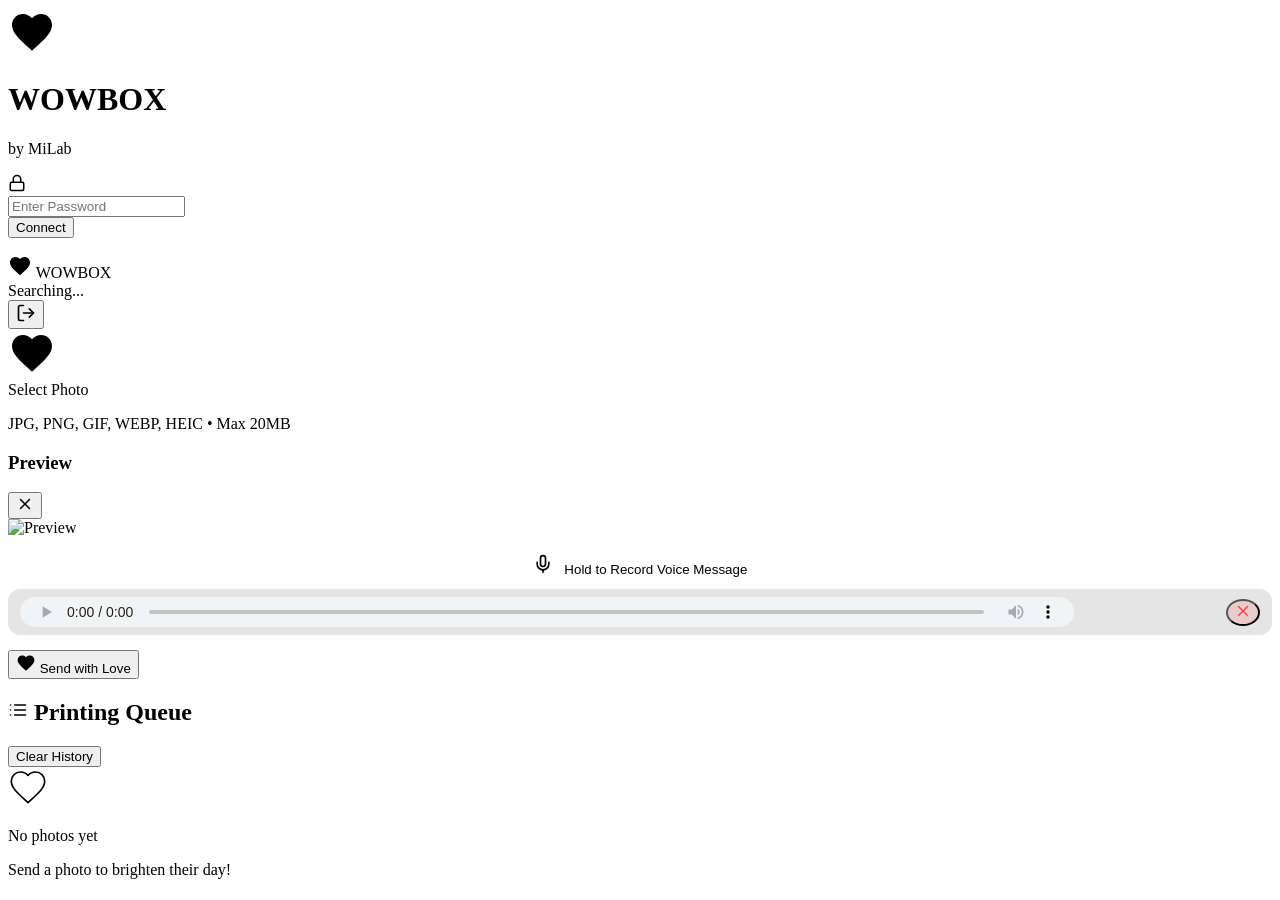
==== WOWBOX_V2/static/index.html @ 2955360f "Add files via upload" ====
<!DOCTYPE html>
<html lang="en" dir="ltr">
<head>
    <meta charset="UTF-8">
    <meta name="viewport" content="width=device-width, initial-scale=1.0, maximum-scale=1.0, user-scalable=no">
    <title>WOWBOX - Family Connection</title>
    <meta name="description" content="Send photos to your loved ones through WOWBOX, anytime, anywhere.">
    <meta name="theme-color" content="#FCF9F2">
    <meta name="apple-mobile-web-app-capable" content="yes">
    <meta name="apple-mobile-web-app-status-bar-style" content="default">
    <link rel="preconnect" href="https://fonts.googleapis.com">
    <link rel="preconnect" href="https://fonts.gstatic.com" crossorigin>
    <link href="https://fonts.googleapis.com/css2?family=Outfit:wght@300;400;500;600;700;800;900&display=swap" rel="stylesheet">
    <link rel="stylesheet" href="/static/style.css">
</head>
<body>

    <!-- Animated Background -->
    <div class="bg-animation">
        <div class="heart heart-1"></div>
        <div class="heart heart-2"></div>
        <div class="heart heart-3"></div>
    </div>

    <!-- ═══════════════════ LOGIN SCREEN ═══════════════════ -->
    <div id="login-screen" class="screen active">
        <div class="login-container">
            <div class="login-card glass">
                <div class="login-header">
                    <div class="logo-icon">
                        <svg width="48" height="48" viewBox="0 0 24 24" fill="currentColor">
                           <path d="M12 21.35l-1.45-1.32C5.4 15.36 2 12.28 2 8.5 2 5.42 4.42 3 7.5 3c1.74 0 3.41.81 4.5 2.09C13.09 3.81 14.76 3 16.5 3 19.58 3 22 5.42 22 8.5c0 3.78-3.4 6.86-8.55 11.54L12 21.35z"/>
                        </svg>
                    </div>
                    <h1 class="logo-text">WOWBOX</h1>
                    <p class="login-subtitle">by MiLab</p>
                </div>

                <form id="login-form" autocomplete="off">
                    <div class="input-group">
                        <div class="input-icon">
                            <svg width="18" height="18" viewBox="0 0 24 24" fill="none" stroke="currentColor" stroke-width="2" stroke-linecap="round" stroke-linejoin="round">
                                <rect x="3" y="11" width="18" height="11" rx="2" ry="2"></rect>
                                <path d="M7 11V7a5 5 0 0 1 10 0v4"></path>
                            </svg>
                        </div>
                        <input type="password" id="password-input" placeholder="Enter Password" required autocomplete="current-password">
                    </div>
                    <button type="submit" id="login-btn" class="btn btn-primary btn-full">
                        <span class="btn-text">Connect</span>
                        <div class="btn-loader hidden">
                            <div class="spinner-small"></div>
                        </div>
                    </button>
                    <p id="login-error" class="error-text hidden"></p>
                </form>
            </div>
        </div>
    </div>

    <!-- ═══════════════════ MAIN APP SCREEN ═══════════════════ -->
    <div id="app-screen" class="screen">

        <!-- Header -->
        <header class="app-header glass-subtle">
            <div class="header-content">
                <div class="header-brand">
                    <svg class="header-logo-icon" width="24" height="24" viewBox="0 0 24 24" fill="currentColor">
                        <path d="M12 21.35l-1.45-1.32C5.4 15.36 2 12.28 2 8.5 2 5.42 4.42 3 7.5 3c1.74 0 3.41.81 4.5 2.09C13.09 3.81 14.76 3 16.5 3 19.58 3 22 5.42 22 8.5c0 3.78-3.4 6.86-8.55 11.54L12 21.35z"/>
                    </svg>
                    <span class="header-title">WOWBOX</span>
                </div>
                <div class="header-actions">
                    <div id="agent-status" class="agent-badge offline" title="Printer Status">
                        <span class="agent-dot"></span>
                        <span class="agent-label">Searching...</span>
                    </div>
                    <button id="logout-btn" class="btn-icon" title="Logout">
                        <svg width="20" height="20" viewBox="0 0 24 24" fill="none" stroke="currentColor" stroke-width="2" stroke-linecap="round" stroke-linejoin="round">
                            <path d="M9 21H5a2 2 0 0 1-2-2V5a2 2 0 0 1 2-2h4"></path>
                            <polyline points="16 17 21 12 16 7"></polyline>
                            <line x1="21" y1="12" x2="9" y2="12"></line>
                        </svg>
                    </button>
                </div>
            </div>
        </header>

        <!-- Main Content -->
        <main class="app-main">

            <!-- Upload Section -->
            <section class="upload-section">
                <div id="upload-zone" class="upload-zone glass">
                    <input type="file" id="file-input" accept="image/*" hidden>
                    <div class="upload-zone-content">
                        <div class="upload-icon-wrap">
                            <svg class="upload-icon" width="48" height="48" viewBox="0 0 24 24" fill="currentColor">
                                <path d="M12 21.35l-1.45-1.32C5.4 15.36 2 12.28 2 8.5 2 5.42 4.42 3 7.5 3c1.74 0 3.41.81 4.5 2.09C13.09 3.81 14.76 3 16.5 3 19.58 3 22 5.42 22 8.5c0 3.78-3.4 6.86-8.55 11.54L12 21.35z"/>
                            </svg>
                        </div>
                        <div class="upload-btn-simulator">
                            <span class="btn-text">Select Photo</span>
                        </div>
                        <p class="upload-text-formats">JPG, PNG, GIF, WEBP, HEIC • Max 20MB</p>
                    </div>
                </div>
            </section>

            <!-- Preview Section (hidden by default) -->
            <section id="preview-section" class="preview-section hidden">
                <div class="preview-card glass">
                    <div class="preview-header">
                        <h3>Preview</h3>
                        <button id="preview-close" class="btn-icon-small" title="Cancel">
                            <svg width="18" height="18" viewBox="0 0 24 24" fill="none" stroke="currentColor" stroke-width="2" stroke-linecap="round" stroke-linejoin="round">
                                <line x1="18" y1="6" x2="6" y2="18"></line>
                                <line x1="6" y1="6" x2="18" y2="18"></line>
                            </svg>
                        </button>
                    </div>
                    <div class="preview-image-container">
                        <div class="preview-frame">
                            <img id="preview-image" src="" alt="Preview">
                        </div>
                    </div>
                    <div class="preview-info">
                        <span id="preview-filename" class="preview-filename"></span>
                        <span id="preview-filesize" class="preview-filesize"></span>
                    </div>
                    
                    <!-- AUDIO RECORDING UI -->
                    <div class="audio-recorder-section" style="margin: 15px 0; text-align: center;">
                        <button id="record-audio-btn" class="btn btn-secondary btn-full" style="background: rgba(255,255,255,0.2); border: 1px solid rgba(255,255,255,0.3); transition: all 0.3s ease;">
                            <svg width="20" height="20" viewBox="0 0 24 24" fill="none" stroke="currentColor" stroke-width="2" stroke-linecap="round" stroke-linejoin="round" style="margin-right: 8px;">
                                <path d="M12 2a3 3 0 0 0-3 3v7a3 3 0 0 0 6 0V5a3 3 0 0 0-3-3Z"></path>
                                <path d="M19 10v2a7 7 0 0 1-14 0v-2"></path>
                                <line x1="12" y1="19" x2="12" y2="22"></line>
                            </svg>
                            <span id="record-btn-text" class="btn-text">Hold to Record Voice Message</span>
                        </button>
                        <div id="audio-playback-container" class="hidden" style="display: flex; align-items: center; justify-content: space-between; background: rgba(0,0,0,0.1); padding: 8px 12px; border-radius: 12px; margin-top: 10px;">
                            <audio id="audio-playback" controls style="height: 30px; width: 85%;"></audio>
                            <button id="remove-audio-btn" class="btn-icon-small" title="Remove Audio" style="background: rgba(255,100,100,0.2); border-radius: 50%;">
                                <svg width="18" height="18" viewBox="0 0 24 24" fill="none" stroke="#ff4444" stroke-width="2" stroke-linecap="round" stroke-linejoin="round">
                                    <line x1="18" y1="6" x2="6" y2="18"></line>
                                    <line x1="6" y1="6" x2="18" y2="18"></line>
                                </svg>
                            </button>
                        </div>
                    </div>

                    <button id="send-print-btn" class="btn btn-primary btn-full btn-glow">
                        <svg width="20" height="20" viewBox="0 0 24 24" fill="currentColor">
                            <path d="M12 21.35l-1.45-1.32C5.4 15.36 2 12.28 2 8.5 2 5.42 4.42 3 7.5 3c1.74 0 3.41.81 4.5 2.09C13.09 3.81 14.76 3 16.5 3 19.58 3 22 5.42 22 8.5c0 3.78-3.4 6.86-8.55 11.54L12 21.35z"/>
                        </svg>
                        <span class="btn-text">Send with Love</span>
                        <div class="btn-loader hidden">
                            <div class="spinner-small"></div>
                        </div>
                    </button>
                </div>
            </section>

            <!-- Queue Section -->
            <section class="queue-section">
                <div class="queue-header">
                    <h2 class="section-title">
                        <svg width="20" height="20" viewBox="0 0 24 24" fill="none" stroke="currentColor" stroke-width="2" stroke-linecap="round" stroke-linejoin="round">
                            <line x1="8" y1="6" x2="21" y2="6"></line>
                            <line x1="8" y1="12" x2="21" y2="12"></line>
                            <line x1="8" y1="18" x2="21" y2="18"></line>
                            <line x1="3" y1="6" x2="3.01" y2="6"></line>
                            <line x1="3" y1="12" x2="3.01" y2="12"></line>
                            <line x1="3" y1="18" x2="3.01" y2="18"></line>
                        </svg>
                        Printing Queue
                    </h2>
                    <button id="clear-queue-btn" class="btn-text-small hidden" title="Clear history">
                        Clear History
                    </button>
                </div>

                <div id="queue-list" class="queue-list">
                    <!-- Queue items will be rendered by JS -->
                </div>

                <div id="queue-empty" class="queue-empty">
                    <svg width="40" height="40" viewBox="0 0 24 24" fill="none" stroke="currentColor" stroke-width="1" stroke-linecap="round" stroke-linejoin="round">
                        <path d="M12 21.35l-1.45-1.32C5.4 15.36 2 12.28 2 8.5 2 5.42 4.42 3 7.5 3c1.74 0 3.41.81 4.5 2.09C13.09 3.81 14.76 3 16.5 3 19.58 3 22 5.42 22 8.5c0 3.78-3.4 6.86-8.55 11.54L12 21.35z"/>
                    </svg>
                    <p>No photos yet</p>
                    <p class="queue-empty-sub">Send a photo to brighten their day!</p>
                </div>
            </section>

        </main>
    </div>

    <!-- Toast Notifications -->
    <div id="toast-container" class="toast-container"></div>

    <script src="/static/app.js"></script>
</body>
</html>
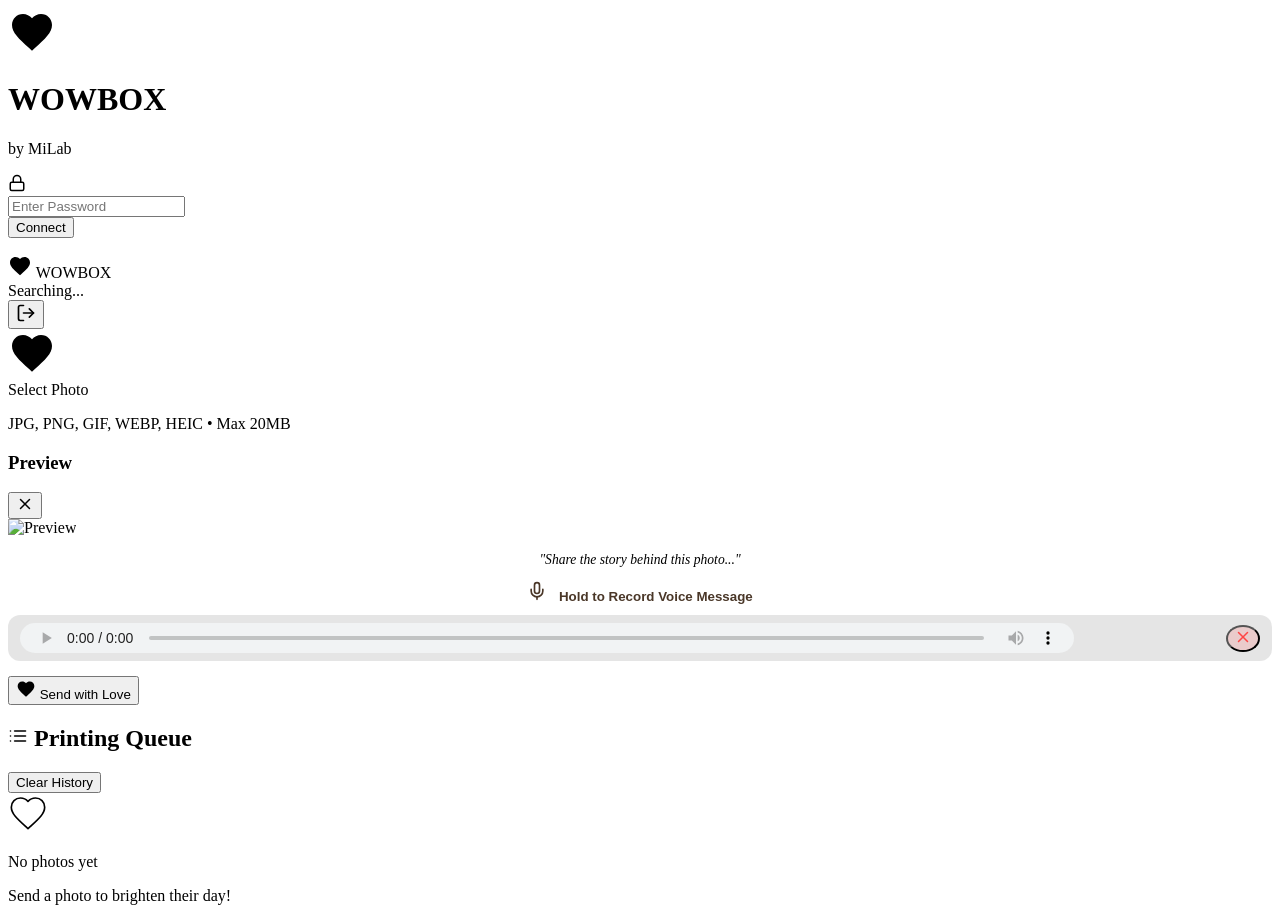
==== commit 8f4ed193: "Add files via upload" ====
--- a/WOWBOX_V2/static/index.html
+++ b/WOWBOX_V2/static/index.html
@@ -10,7 +10,7 @@
     <meta name="apple-mobile-web-app-status-bar-style" content="default">
     <link rel="preconnect" href="https://fonts.googleapis.com">
     <link rel="preconnect" href="https://fonts.gstatic.com" crossorigin>
-    <link href="https://fonts.googleapis.com/css2?family=Outfit:wght@300;400;500;600;700;800;900&display=swap" rel="stylesheet">
+    <link href="https://fonts.googleapis.com/css2?family=Outfit:wght@300;400;500;600;700;800;900&family=Lora:ital,wght@0,400;0,600;1,400&family=Inter:wght@400;500;600&display=swap" rel="stylesheet">
     <link rel="stylesheet" href="/static/style.css">
 </head>
 <body>
@@ -131,13 +131,14 @@
                     
                     <!-- AUDIO RECORDING UI -->
                     <div class="audio-recorder-section" style="margin: 15px 0; text-align: center;">
-                        <button id="record-audio-btn" class="btn btn-secondary btn-full" style="background: rgba(255,255,255,0.2); border: 1px solid rgba(255,255,255,0.3); transition: all 0.3s ease;">
+                        <p id="gentle-guideline" style="font-size: 0.85rem; color: var(--text-tertiary); font-family: var(--font-heading); font-style: italic; margin-bottom: 12px; transition: opacity 1s ease;">"Share the story behind this photo..."</p>
+                        <button id="record-audio-btn" class="btn btn-secondary btn-full" style="background: var(--accent); color: #4A3728; border: none; box-shadow: 0 4px 15px var(--accent-glow); transition: all 0.3s ease;">
                             <svg width="20" height="20" viewBox="0 0 24 24" fill="none" stroke="currentColor" stroke-width="2" stroke-linecap="round" stroke-linejoin="round" style="margin-right: 8px;">
                                 <path d="M12 2a3 3 0 0 0-3 3v7a3 3 0 0 0 6 0V5a3 3 0 0 0-3-3Z"></path>
                                 <path d="M19 10v2a7 7 0 0 1-14 0v-2"></path>
                                 <line x1="12" y1="19" x2="12" y2="22"></line>
                             </svg>
-                            <span id="record-btn-text" class="btn-text">Hold to Record Voice Message</span>
+                            <span id="record-btn-text" class="btn-text" style="font-weight: 700;">Hold to Record Voice Message</span>
                         </button>
                         <div id="audio-playback-container" class="hidden" style="display: flex; align-items: center; justify-content: space-between; background: rgba(0,0,0,0.1); padding: 8px 12px; border-radius: 12px; margin-top: 10px;">
                             <audio id="audio-playback" controls style="height: 30px; width: 85%;"></audio>
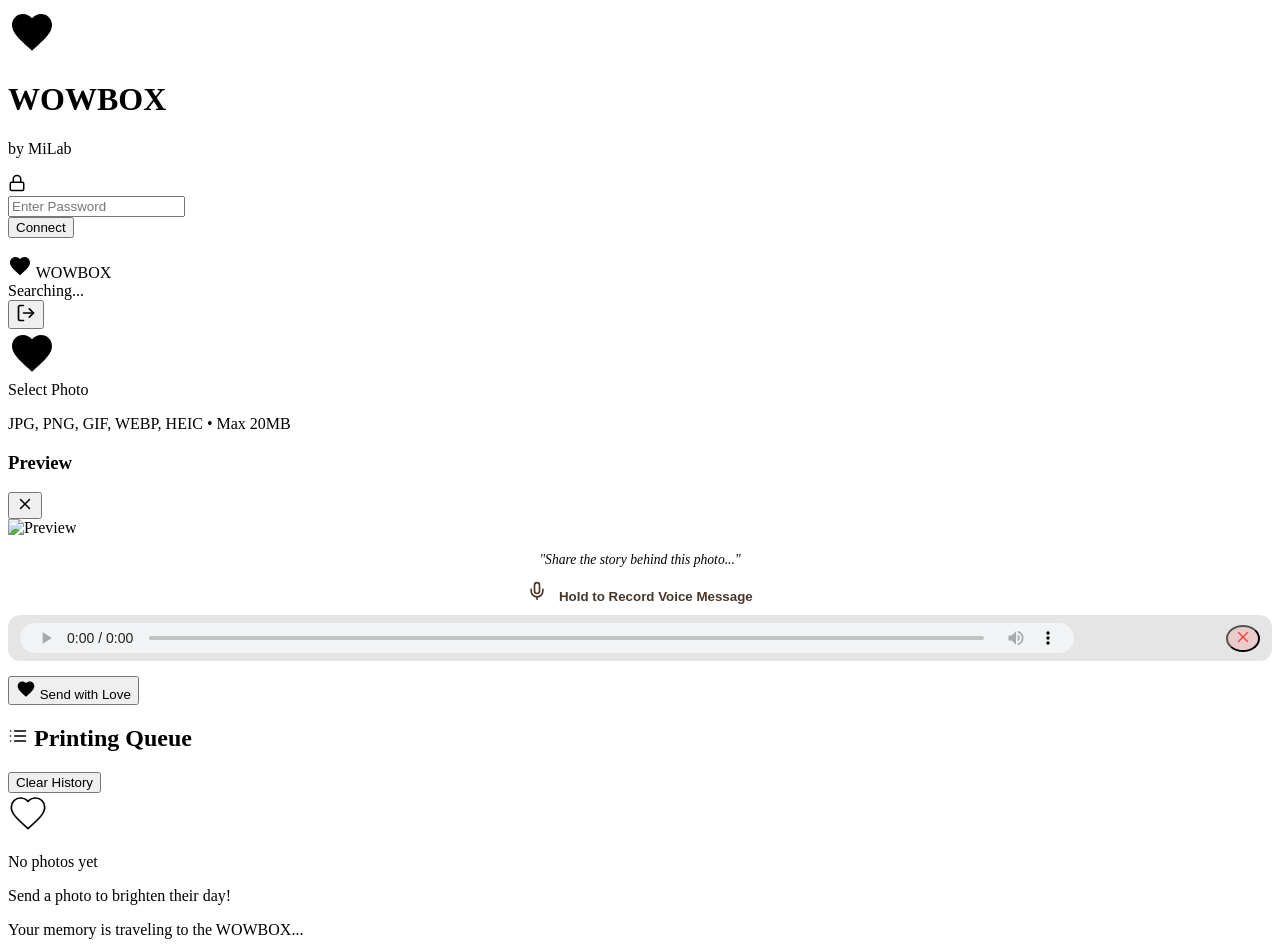
==== commit 91c0e996: "Add files via upload" ====
--- a/WOWBOX_V2/static/index.html
+++ b/WOWBOX_V2/static/index.html
@@ -201,6 +201,11 @@
     <!-- Toast Notifications -->
     <div id="toast-container" class="toast-container"></div>
 
+    <!-- Emotional Success Overlay -->
+    <div id="success-overlay" class="success-overlay">
+        <div class="success-message">Your memory is traveling to the WOWBOX...</div>
+    </div>
+
     <script src="/static/app.js"></script>
 </body>
 </html>
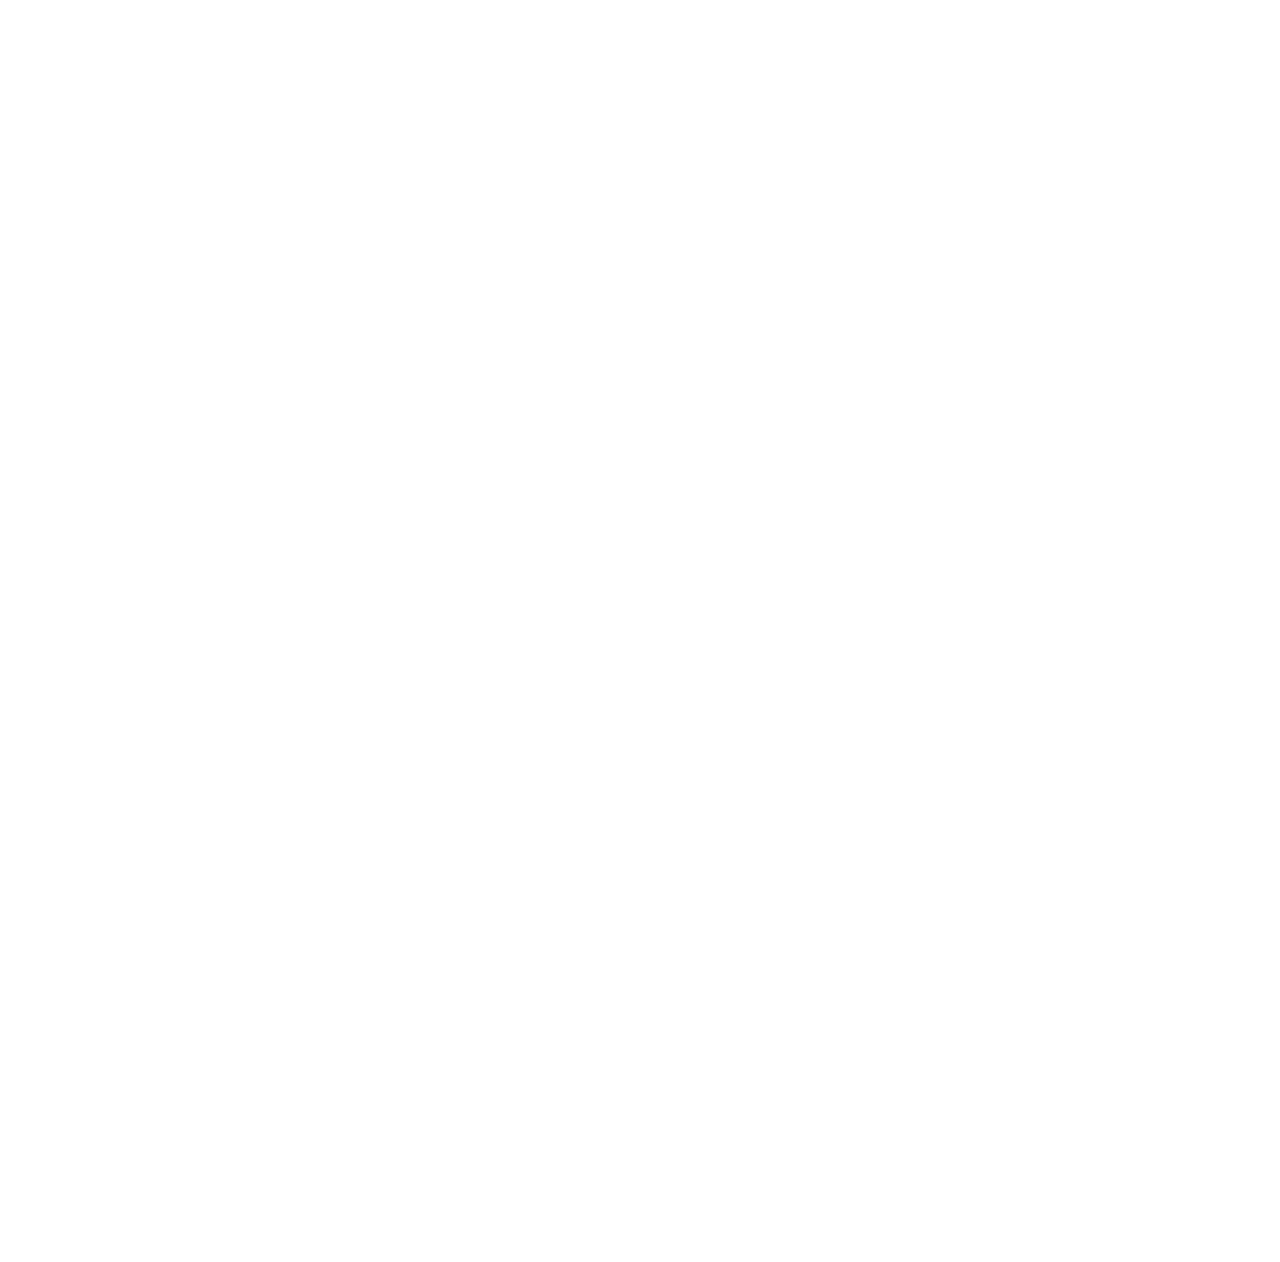
==== commit 27d97c58: "Add files via upload" ====
--- a/WOWBOX_V2/static/index.html
+++ b/WOWBOX_V2/static/index.html
@@ -1,6 +1,15 @@
 <!DOCTYPE html>
 <html lang="en" dir="ltr">
 <head>
+    <!-- Anti-flickering script -->
+    <script>
+    var timeout = 2000;
+    !function(h,i,d,e){var t,n=h.createElement("style");n.id=e,n.innerHTML='body{position:relative;overflow:hidden}body::after{position:absolute;top:0;bottom:0;left:0;right:0;content:"";background:#fff;z-index:2147483647}',h.head.appendChild(n),t=d,i.rmfk=function(){var t=h.getElementById(e);t&&t.parentNode.removeChild(t)},setTimeout(i.rmfk,t)}(document,window,timeout,"abhide");
+    </script>
+
+    <!-- Mida A/B Testing Script -->
+    <script type="text/javascript" async src="https://cdn.mida.so/js/optimize.js?key=5Vxqa3ZlROm82dgJzOv1b0"></script>
+
     <meta charset="UTF-8">
     <meta name="viewport" content="width=device-width, initial-scale=1.0, maximum-scale=1.0, user-scalable=no">
     <title>WOWBOX - Family Connection</title>
@@ -71,6 +80,21 @@
                     <span class="header-title">WOWBOX</span>
                 </div>
                 <div class="header-actions">
+                    <div id="prints-counter" class="prints-badge" title="Prints Remaining">
+                        <svg width="14" height="14" viewBox="0 0 24 24" fill="none" stroke="currentColor" stroke-width="2" stroke-linecap="round" stroke-linejoin="round">
+                            <polyline points="6 9 6 2 18 2 18 9"></polyline>
+                            <path d="M6 18H4a2 2 0 0 1-2-2v-5a2 2 0 0 1 2-2h16a2 2 0 0 1 2 2v5a2 2 0 0 1-2 2h-2"></path>
+                            <rect x="6" y="14" width="12" height="8"></rect>
+                        </svg>
+                        <span id="prints-count-text">10/10</span>
+                    </div>
+                    <button id="scrapbook-btn" class="btn-icon" title="Scrapbook">
+                        <svg width="20" height="20" viewBox="0 0 24 24" fill="none" stroke="currentColor" stroke-width="2" stroke-linecap="round" stroke-linejoin="round">
+                            <rect x="3" y="3" width="18" height="18" rx="2" ry="2"></rect>
+                            <circle cx="8.5" cy="8.5" r="1.5"></circle>
+                            <polyline points="21 15 16 10 5 21"></polyline>
+                        </svg>
+                    </button>
                     <div id="agent-status" class="agent-badge offline" title="Printer Status">
                         <span class="agent-dot"></span>
                         <span class="agent-label">Searching...</span>
@@ -88,6 +112,11 @@
 
         <!-- Main Content -->
         <main class="app-main">
+
+            <!-- Activity Banner -->
+            <div id="activity-banner" class="activity-banner hidden">
+                <p>Last memory shared by <span id="last-sender-name" class="sender-name"></span> <span id="last-sender-time" class="sender-time"></span></p>
+            </div>
 
             <!-- Upload Section -->
             <section class="upload-section">
@@ -151,15 +180,24 @@
                         </div>
                     </div>
 
-                    <button id="send-print-btn" class="btn btn-primary btn-full btn-glow">
-                        <svg width="20" height="20" viewBox="0 0 24 24" fill="currentColor">
-                            <path d="M12 21.35l-1.45-1.32C5.4 15.36 2 12.28 2 8.5 2 5.42 4.42 3 7.5 3c1.74 0 3.41.81 4.5 2.09C13.09 3.81 14.76 3 16.5 3 19.58 3 22 5.42 22 8.5c0 3.78-3.4 6.86-8.55 11.54L12 21.35z"/>
-                        </svg>
-                        <span class="btn-text">Send with Love</span>
-                        <div class="btn-loader hidden">
-                            <div class="spinner-small"></div>
-                        </div>
-                    </button>
+                    <div class="preview-actions">
+                        <button id="schedule-delivery-btn" class="btn btn-secondary btn-full btn-schedule" style="margin-bottom: 10px; background: rgba(255, 255, 255, 0.4); border: 1px solid rgba(255, 255, 255, 0.5);">
+                            <svg width="18" height="18" viewBox="0 0 24 24" fill="none" stroke="currentColor" stroke-width="2" stroke-linecap="round" stroke-linejoin="round" style="margin-right: 8px;">
+                                <circle cx="12" cy="12" r="10"></circle>
+                                <polyline points="12 6 12 12 16 14"></polyline>
+                            </svg>
+                            <span class="btn-text">Schedule Delivery...</span>
+                        </button>
+                        <button id="send-print-btn" class="btn btn-primary btn-full btn-glow">
+                            <svg width="20" height="20" viewBox="0 0 24 24" fill="currentColor">
+                                <path d="M12 21.35l-1.45-1.32C5.4 15.36 2 12.28 2 8.5 2 5.42 4.42 3 7.5 3c1.74 0 3.41.81 4.5 2.09C13.09 3.81 14.76 3 16.5 3 19.58 3 22 5.42 22 8.5c0 3.78-3.4 6.86-8.55 11.54L12 21.35z"/>
+                            </svg>
+                            <span class="btn-text">Send with Love</span>
+                            <div class="btn-loader hidden">
+                                <div class="spinner-small"></div>
+                            </div>
+                        </button>
+                    </div>
                 </div>
             </section>
 
@@ -206,6 +244,45 @@
         <div class="success-message">Your memory is traveling to the WOWBOX...</div>
     </div>
 
+    <!-- Modals -->
+    <div id="schedule-modal" class="modal hidden">
+        <div class="modal-backdrop"></div>
+        <div class="modal-content glass">
+            <div class="modal-header">
+                <h2>Schedule Delivery</h2>
+                <button class="btn-icon-small modal-close" id="schedule-close">
+                    <svg width="18" height="18" viewBox="0 0 24 24" fill="none" stroke="currentColor" stroke-width="2" stroke-linecap="round" stroke-linejoin="round">
+                        <line x1="18" y1="6" x2="6" y2="18"></line>
+                        <line x1="6" y1="6" x2="18" y2="18"></line>
+                    </svg>
+                </button>
+            </div>
+            <div class="schedule-options">
+                <button class="btn btn-secondary schedule-opt" data-time="In 1 Hour">In 1 Hour</button>
+                <button class="btn btn-secondary schedule-opt" data-time="Tomorrow Morning">Tomorrow Morning</button>
+                <button class="btn btn-secondary schedule-opt" data-time="On Their Birthday">On Their Birthday</button>
+            </div>
+        </div>
+    </div>
+
+    <div id="scrapbook-modal" class="modal hidden">
+        <div class="modal-backdrop"></div>
+        <div class="modal-content scrapbook-content glass">
+            <div class="modal-header">
+                <h2>Digital Scrapbook</h2>
+                <button class="btn-icon-small modal-close" id="scrapbook-close">
+                    <svg width="18" height="18" viewBox="0 0 24 24" fill="none" stroke="currentColor" stroke-width="2" stroke-linecap="round" stroke-linejoin="round">
+                        <line x1="18" y1="6" x2="6" y2="18"></line>
+                        <line x1="6" y1="6" x2="18" y2="18"></line>
+                    </svg>
+                </button>
+            </div>
+            <div class="scrapbook-grid" id="scrapbook-grid">
+                <!-- Populated by JS -->
+            </div>
+        </div>
+    </div>
+
     <script src="/static/app.js"></script>
 </body>
 </html>
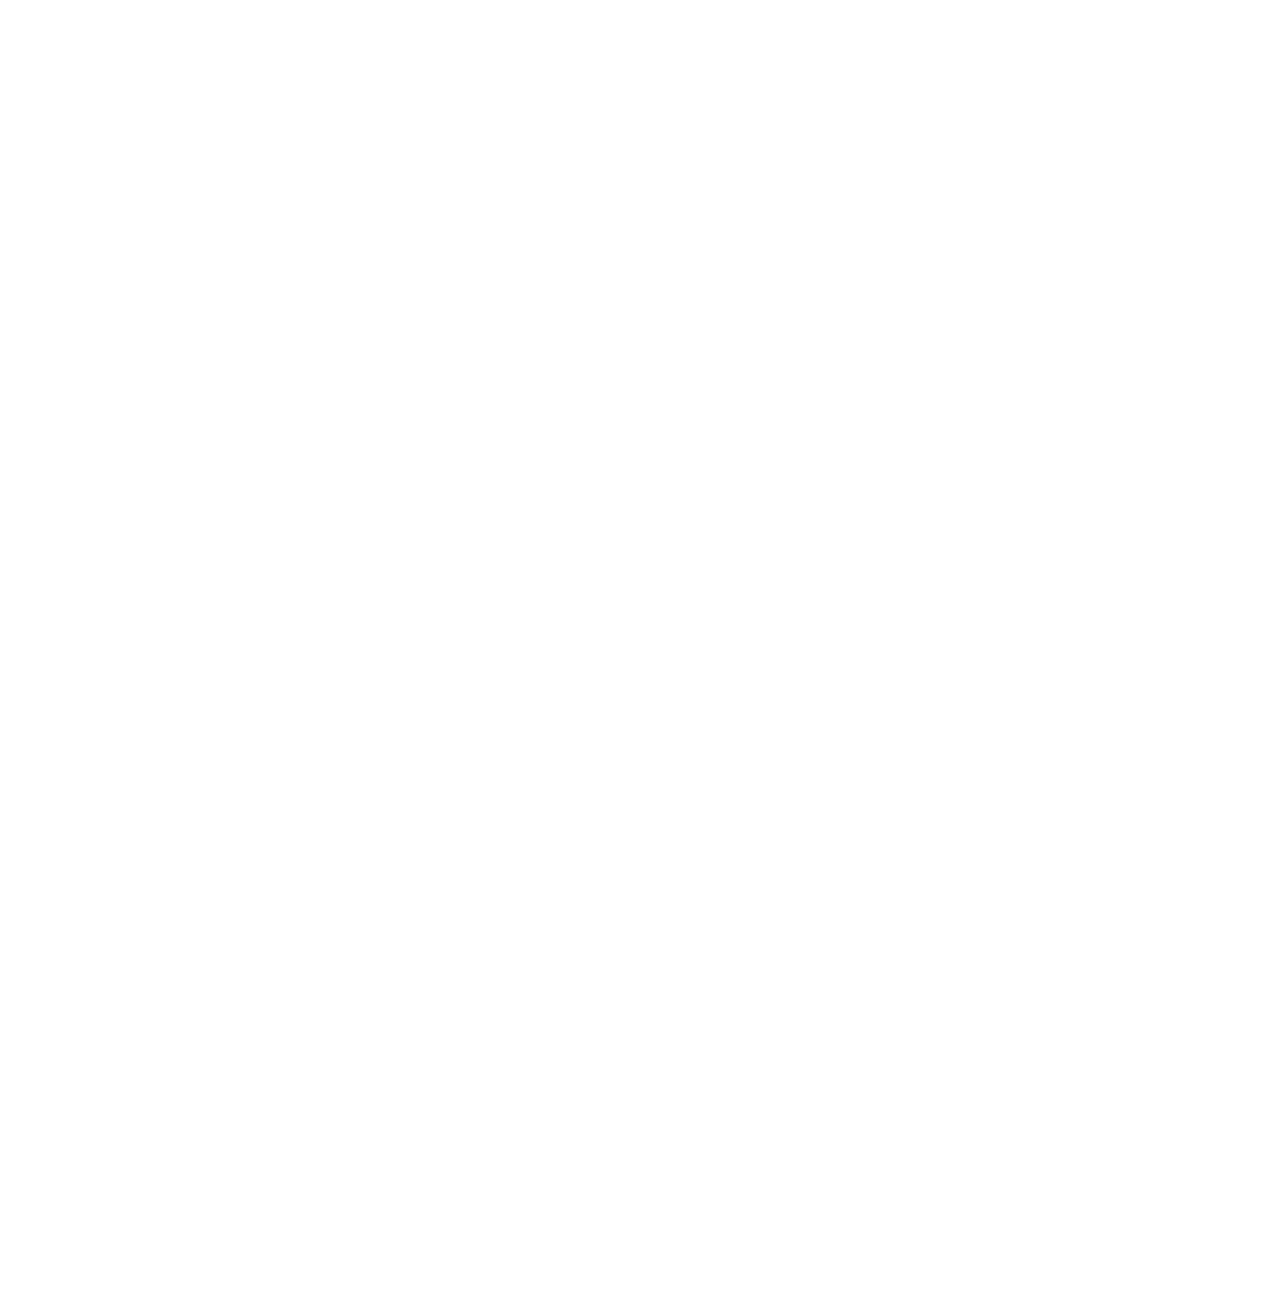
==== commit 5a38c90c: "Main page box overview card, friendlier wording, QA fixes - Overview card on main page (ready/busy/p" ====
--- a/WOWBOX_V2/static/index.html
+++ b/WOWBOX_V2/static/index.html
@@ -113,6 +113,17 @@
         <!-- Main Content -->
         <main class="app-main">
 
+            <!-- Box Overview: live status at a glance, taps through to /status -->
+            <a id="box-overview" class="box-overview unknown" href="/status" aria-live="polite">
+                <div class="bo-icon" id="bo-icon">&hellip;</div>
+                <div class="bo-text">
+                    <div class="bo-title" id="bo-title">Checking the WOWBOX&hellip;</div>
+                    <div class="bo-sub" id="bo-sub"></div>
+                    <div class="bo-chips" id="bo-chips"></div>
+                </div>
+                <div class="bo-more">Details &rsaquo;</div>
+            </a>
+
             <!-- Activity Banner -->
             <div id="activity-banner" class="activity-banner hidden">
                 <p>Last memory shared by <span id="last-sender-name" class="sender-name"></span> <span id="last-sender-time" class="sender-time"></span></p>
